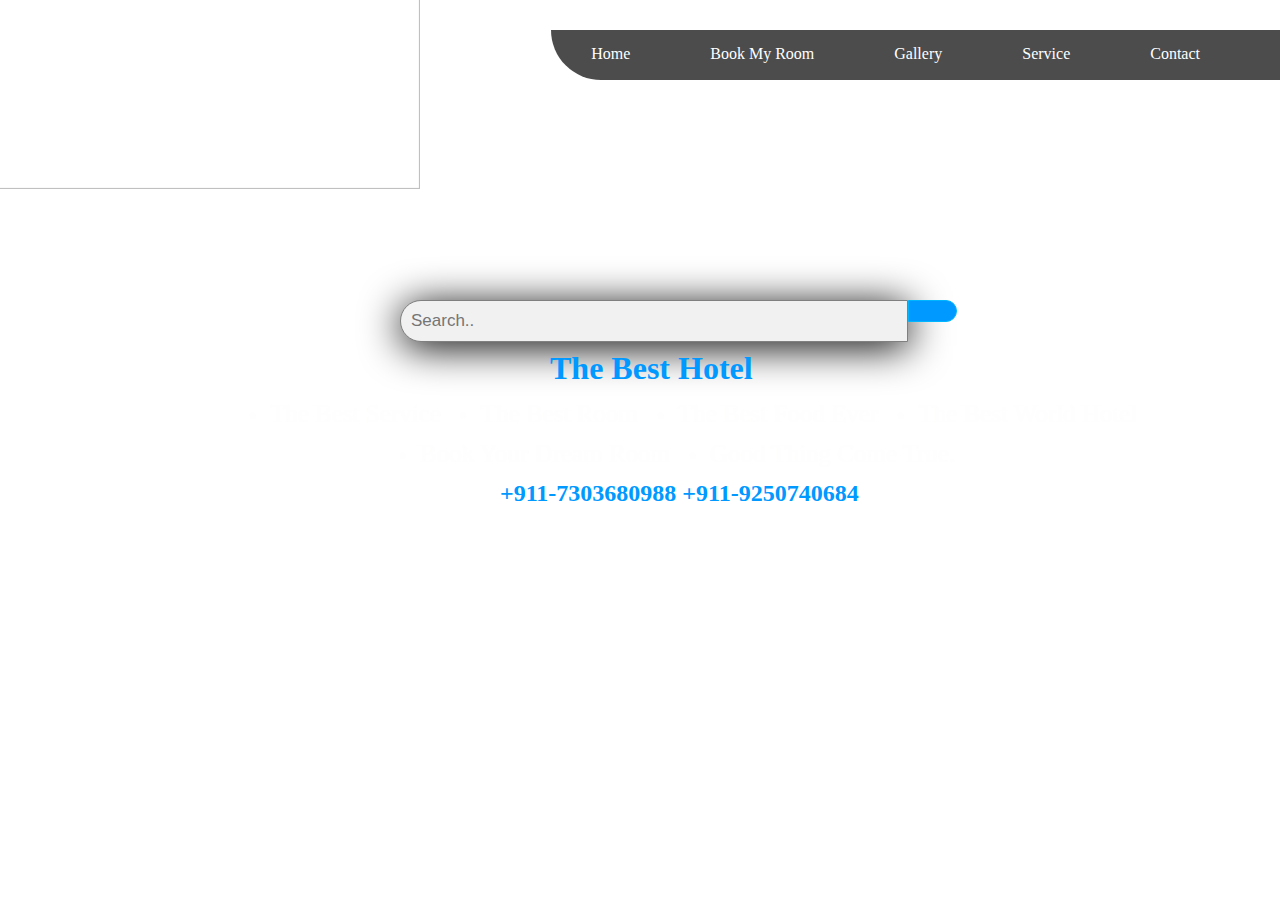
==== index.html @ 0a28f793 "this is a" ====
<!DOCTYPE html>
<html lang="en">

<head>
    <meta charset="UTF-8">
    <meta http-equiv="X-UA-Compatible" content="IE=edge">
    <meta name="viewport" content="width=device-width, initial-scale=1.0">
    <title>Document</title>
    <link rel="stylesheet" href="sk.css">
    <link rel="stylesheet" type="text/css" href="fontawesome-free-5.15.3-web\css\all.css">

</head>

<body>
    <form>
        <video src="image/v1.mp4" autoplay muted loop class="video"></video>
        <img src="image/l1.png" height="180px" width="400px" id="logo">
        <div class="manu">
            <ul class="manu1">
                <li><a href="index.html">Home</a></li>
                <li><a href="about.html">Book My Room</a></li>
                <li><a href="gallery.html">Gallery</a></li>
                <li><a href="service.html">Service</a></li>
                <li><a href="contant.html">Contact</a></li>
            </ul>
        </div>
        <div class="search">
            <input type="text" placeholder="Search..">
            <button type="submit">
                <i class="fa fa-search"></i></button>

        </div>

        <h1 id="h1">The Best Hotel</h1>
        <ul class="point">
            <li>The Best Service</li>
            <li>The Best Room </li>
            <li>The Best Food Ever</li>
            <li>The Best World Hotel</li>
        </ul>
        <ul class="closer">
            <li>Book Your Dream Room</li>
            <li>Good Thing Come True.</li>
        </ul>
        <h2 id="h2">+911-7303680988 +911-9250740684</h2>
    </form>

</body>

</html>
---- sk.css ----
*{
  margin: 0px;
  padding: 0px;
}
body{
  
}
video{
  width: 100%;
  height: auto;
  position: absolute;
  z-index: -1;
}
.manu{
  height: 50px;
  background-color: rgba(0,0,0,0.7);
  position: relative;
  float: right;
  margin-top: 30px;
  border-radius: 0px 0px 0px 100px;
  box-shadow: 0px 5px 40px rgb(255, 255, 255);
  text-decoration: none;
  list-style: none;
}
.manu1{
  color: rgb(255, 255, 255);
  display: inline-flex;
  list-style: none;
  padding-right:40px ;
  z-index: 1;
}

.manu1 li{
  margin: 40px;
  margin-top: 15px;
  cursor: pointer;
  font-family:URW Chancery L, cursive ;
   
}
.manu1 li a{
  text-decoration: none;
  color: rgb(255, 255, 255);
}
.manu1 li a:hover{ color: yellow;
  transform: scale(1.8);
   transition: .9s ;}
.manu1 li:hover{
   color: yellow;
   transform: scale(1.8);
    transition: .9s ;
}
#logo{
  position: absolute; 
}
#logo:hover{
  transform: scale(1.1);
  transition: .6s ;
  
}
.search{
position: absolute;
vertical-align: center;
margin-top: 300px;
margin-left: 400px;
}
.search input{
  padding: 10px;
  font-size: 17px;
  border: 1px solid grey;
  float: left;
  width: 80%;
  background: #f1f1f1;
  border-radius: 30px 0px 0px 30px;
  width: 200%;
  box-shadow: 0px 5px 40px rgb(0, 0, 0);
}
.search button{
  padding: 10px;
  font-size: 17px;
  border: 1px solid rgb(0, 183, 255);
  float: left;
  width: 20%;
  background: #0099ff;
  position: absolute;
  border-radius: 0px 30px 30px 0px;
}
#h1{
  position: absolute;
  color: #0099ff;
  text-align: center;
  margin-left: 550px;
  margin-top: 350px;
  cursor: pointer;
}
#h1:hover{
  color: yellow;
   transform: scale(1.1);
    transition: .6s ;
    cursor: pointer;
}
.point{
  color: #fffefe;
  display: inline-flex;
  margin-top: 380px;
  margin-left: 250px;
  position:absolute;
  font-size: 25px;
}
.point li{
  margin: 20px;
}
.point li:hover{
  color: yellow;
   transform: scale(1.1);
    transition: .6s ;
    cursor: pointer;

}
.closer{
  color: #fffefe;
  display: inline-flex;
  margin-top: 420px;
  margin-left: 400px;
  position:absolute;
  font-size: 25px;
}
.closer li{
  margin: 20px;
}

.closer li:hover{
  color: yellow;
   transform: scale(1.1);
    transition: .6s ;
    cursor: pointer;

}
#h2{
  position: absolute;
  color: #0099ff;
  text-align: center;
  margin-left: 500px;
  margin-top: 480px;
  cursor: pointer;
}

#h2:hover{
  color: yellow;
   transform: scale(1.1);
    transition: .6s ;
    cursor: pointer;
}

.date ul{
  position:relative ;  
  display: inline-flex;
  margin-top: 200px;
  margin-left: 650px;
}
.date ul li{
  margin:10px;
}

.date input{
  width: 250px;
  height: auto;
  border: 2px solid skyblue;
  font-size: 22px;
}
.chech{
  position:relative;
  float: right;
  margin-right: 150px;
  width: auto;

}
.chech ul li{
  text-decoration: none;
  display: inline-flex;
  margin: 20px 100px 0px 60px;
  color: #f1f1f1;
  box-shadow:10px 3px 5px rgb(0, 0, 0);
  background-color: rgb(0, 183, 255,0.7);
  border-radius: 20px;
  
}
.chech ul li:hover{
  color: rgb(0, 255, 13);
  transform: scale(1.1);
   transition: .6s ;
   cursor: pointer;
   text-shadow: 10px 5px 5px rgb(255, 0, 0);
}




/*footer*/


.fa-cloud{
  background:-webkit-linear-gradient(rgb(33, 150, 247),rgb(7, 42, 158));
    -webkit-background-clip: text;
    -webkit-text-fill-color: transparent;
        
}

.fa-play{
    background:-webkit-linear-gradient(rgb(250, 254, 2),rgb(255, 60, 0));
    -webkit-background-clip: text;
    -webkit-text-fill-color: transparent;
}



.fa-facebook{
  background:-webkit-linear-gradient(rgb(38, 0, 255),rgb(97, 132, 245));
  -webkit-background-clip: text;
  -webkit-text-fill-color: transparent;
}


.fa-instagram{
     
  background:-webkit-linear-gradient(rgb(255, 0, 0),rgb(255, 255, 0));
  -webkit-background-clip: text;
  -webkit-text-fill-color: transparent;
}
.fa-whatsapp {   
  background:-webkit-linear-gradient(rgb(0, 255, 55),rgb(61, 255, 2));
  -webkit-background-clip: text;
  -webkit-text-fill-color: transparent;
}
 .footer{
    height: 90%;
    width: 100%;
    background-color: rgb(255, 255, 255);
    position: absolute;
    margin-top:35%;
    cursor: pointer;
 }

 .footer .img{
   height: 150px;
   width: 325px;
   margin-left:37%;
   position: relative;
 }
.footer .list
{
  display: flex;
}
 .footer ol li{
   color: rgb(0, 0, 0);
   display: flex;
   line-height:60px;
   margin-left: 20px;
   font-family: Comic Sans MS;
   padding-left: 100px;
 }

.fa-snapchat{
  color: yellow;
}
.fa-youtube{
  color: red;
}
.fa-twitter{
  background:-webkit-linear-gradient(rgb(33, 150, 247),rgb(7, 42, 158));
    -webkit-background-clip: text;
    -webkit-text-fill-color: transparent;
 
}

.fa-tiktok{
  color: black;
  text-shadow:  0px 1px 1px rgb(0, 153, 255),1px 0px 1px rgb(255, 0, 0);


}.footer h1{
  color: aliceblue;
  text-align: center;
  font-family:Monotype Corsiva;
  text-align: center;

  }

  .footer .list ol li:hover{
    color:orange;
  transform: scale(1.2);
  transition: .7s ;
  }
.footer .box{
  background-color: #000000be;
  z-index: auto;
  height: 400px;
  width: auto;
}
.box h1{
  color: #00ccff;
  font-size: 33px;
  margin-top: 70px;
  
}

.box ol li{
  font-size: 45px;
  margin: 20px;

}
.box ol{
  margin-top: 20px;
  align-items: center;
  display: inline-flex;
}
#line{
  border:2px solid rgb(0, 204, 255)
}









/*footer1*/

.footer1{
  height: 90%;
  width: 100%;
  background-color: rgb(255, 255, 255);
  position: absolute;
  margin-top:210%;
  cursor: pointer;
}

.footer1 .img{
 height: 150px;
 width: 325px;
 margin-left:37%;
 position: relative;
}
.footer1 .list
{
display: flex;
}
.footer1 ol li{
 color: rgb(0, 0, 0);
 display: flex;
 line-height:60px;
 margin-left: 20px;
 font-family: Comic Sans MS;
 padding-left: 100px;
}

.fa-snapchat{
color: yellow;
}
.fa-youtube{
color: red;
}
.fa-twitter{
background:-webkit-linear-gradient(rgb(33, 150, 247),rgb(7, 42, 158));
  -webkit-background-clip: text;
  -webkit-text-fill-color: transparent;

}

.fa-tiktok{
color: black;
text-shadow:  0px 1px 1px rgb(0, 153, 255),1px 0px 1px rgb(255, 0, 0);


}.footer1 h1{
color: aliceblue;
text-align: center;
font-family:Monotype Corsiva;
text-align: center;

}

.footer1 .list ol li:hover{
  color:orange;
transform: scale(1.2);
transition: .7s ;
}
.footer1 .box{
background-color: #000000be;
z-index: auto;
height: 400px;
width: auto;
}
.box h1{
color: #00ccff;
font-size: 33px;
margin-top: 70px;

}

.box ol li{
font-size: 45px;
margin: 20px;

}
.box ol{
margin-top: 20px;
align-items: center;
display: inline-flex;
}
#line{
border:2px solid rgb(0, 204, 255)
}

.gallery{
  margin-left:75px ;
  margin-top: 180px;
  position: absolute;
  /*background-color: aqua;
  box-shadow: 0px 5px 40px rgb(0, 0, 0,0.7); */ 
  width: 90%;
}
.gallery ol li{
  list-style: none;
  display: inline-flex;
  margin: 50px;
  box-shadow: 0px 0px 15px 10px rgb(255, 255, 255) ; 

}
.gallery ol li h1{
  position: absolute;
  height: 148px;
  width: 298px;
  background-color: rgba(0,0,0,0.6);
  color: #f1f1f1;
  text-align: center;
  border: 2px solid rgb(0, 0, 0);
}

.gallery ol li h1:hover{
  cursor: pointer;
  background-color: transparent;
transform: scale(0.8);
transition: .7s ;
color: transparent;
border-radius: 20px;
border: transparent;
  
}
.gallery ol h1{
  background-color: turquoise;
  width: auto;
  text-align: center;
}
/*footer3*/
.footer3{
  height: 90%;
  width: 100%;
  background-color: rgb(255, 255, 255);
  position: absolute;
  margin-top:0%;
  cursor: pointer;
}

.footer3 .img{
 height: 150px;
 width: 325px;
 margin-left:37%;
 position: relative;
}
.footer3 .list
{
display: flex;
}
.footer3 ol li{
 color: rgb(0, 0, 0);
 display: flex;
 line-height:60px;
 margin-left: 20px;
 font-family: Comic Sans MS;
 padding-left: 100px;
}

.fa-snapchat{
color: yellow;
}
.fa-youtube{
color: red;
}
.fa-twitter{
background:-webkit-linear-gradient(rgb(33, 150, 247),rgb(7, 42, 158));
  -webkit-background-clip: text;
  -webkit-text-fill-color: transparent;

}

.fa-tiktok{
color: black;
text-shadow:  0px 1px 1px rgb(0, 153, 255),1px 0px 1px rgb(255, 0, 0);


}.footer3 h1{
color: aliceblue;
text-align: center;
font-family:Monotype Corsiva;
text-align: center;

}

.footer3 .list ol li:hover{
  color:orange;
transform: scale(1.2);
transition: .7s ;
}
.footer3 .box{
background-color: #000000be;
z-index: auto;
height: 400px;
width: auto;
}
.box h1{
color: #00ccff;
font-size: 33px;
margin-top: 70px;

}

.box ol li{
font-size: 45px;
margin: 20px;

}
.box ol{
margin-top: 20px;
align-items: center;
display: inline-flex;
}
#line{
border:2px solid rgb(0, 204, 255)
}


/*footer2*/


.footer2{
  height: 90%;
  width: 100%;
  background-color: rgb(255, 255, 255);
  position: absolute;
  margin-top:150%;
  cursor: pointer;
}

.footer2 .img{
 height: 150px;
 width: 325px;
 margin-left:37%;
 position: relative;
}
.footer2 .list
{
display: flex;
}
.footer2 ol li{
 color: rgb(0, 0, 0);
 display: flex;
 line-height:60px;
 margin-left: 20px;
 font-family: Comic Sans MS;
 padding-left: 100px;
}

.fa-snapchat{
color: yellow;
}
.fa-youtube{
color: red;
}
.fa-twitter{
background:-webkit-linear-gradient(rgb(33, 150, 247),rgb(7, 42, 158));
  -webkit-background-clip: text;
  -webkit-text-fill-color: transparent;

}

.fa-tiktok{
color: black;
text-shadow:  0px 1px 1px rgb(0, 153, 255),1px 0px 1px rgb(255, 0, 0);


}.footer2 h1{
color: aliceblue;
text-align: center;
font-family:Monotype Corsiva;
text-align: center;

}

.footer2 .list ol li:hover{
  color:orange;
transform: scale(1.2);
transition: .7s ;
}
.footer2 .box{
background-color: #000000be;
z-index: auto;
height: 400px;
width: auto;
}
.box h1{
color: #00ccff;
font-size: 33px;
margin-top: 70px;

}

.box ol li{
font-size: 45px;
margin: 20px;

}
.box ol{
margin-top: 20px;
align-items: center;
display: inline-flex;
}
#line{
border:2px solid rgb(0, 204, 255)
}

.service{
  cursor: pointer;
  margin-top: 180px;
  position: absolute;
  width: 100%;
  height: 25%;
  background-color: rgba(226, 212, 172, 0.945);
  
}
.service h1{
  margin-top: 30px;
}
.service h1:hover{
  color:orange;
  transform: scale(1.1);
  transition: .7s ;
}

.ser1{
  cursor: pointer;
  margin-top: 400px;
  position: absolute;
  width: 100%;
  height: 25%;
  background-color: rgba(240, 194, 69, 0.945);
  
}
.ser1 h1{
  margin-top: 30px;
}

.ser1 h1:hover{
  color:orange;
  transform: scale(1.1);
  transition: .7s ;
}

.ser2{
  cursor: pointer;
  margin-top: 620px;
  position: absolute;
  width: 100%;
  height: 25%;
  background-color: rgba(148, 221, 64, 0.945);
  
}
.ser2 h1{
  margin-top: 30px;
}
.ser2 h1:hover{
  color:orange;
  transform: scale(1.1);
  transition: .7s ;
}




.ser3{
  cursor: pointer;
  margin-top: 850px;
  position: absolute;
  width: 100%;
  height: 125%;
  background-color: rgba(197, 188, 188, 0.911);
  
}
.ser3 h1{
  margin-top: 30px;
}


.ser3 ol li{
  list-style: none;
  display: inline-flex;
  margin: 30px;
  background-color: rgb(255, 255, 255);
  /*
  box-shadow: 0px 0px 15px 10px rgb(255, 255, 255) ; 
  */height: 300px;
  width: 250px;
  border-radius: 20px;
}
.ser3 ol li i{
  color: #ffbb00c7;
  height: 20px;
  font-size: 60px;
  margin-top: 25px;
  margin-left: 90px;
  
}
.ser3 ol li h2{
  height:20px;
  color: #000000;
  position: absolute;
  margin-top:140px;
  margin-left: 25px;

}


.ser3 ol li p{
  height:20px;
  color: #000000;
  position: absolute;
  margin-top:180px;
  margin-left: 25px;

}
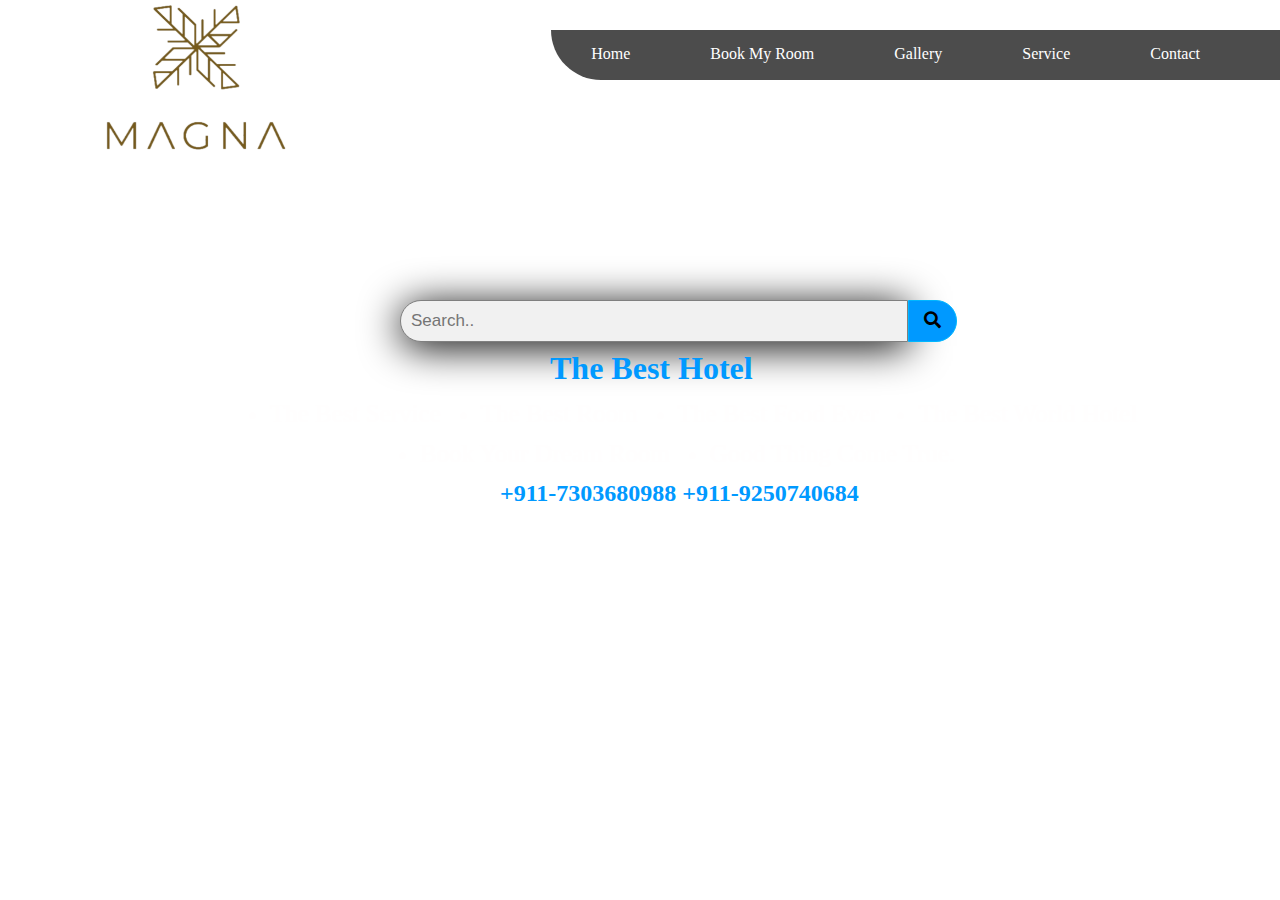
==== commit 1e2b6f1b: "Update index.html" ====
--- a/index.html
+++ b/index.html
@@ -13,7 +13,7 @@
 
 <body>
     <form>
-        <video src="image/v1.mp4" autoplay muted loop class="video"></video>
+        <video src="v1.mp4" autoplay muted loop class="video"></video>
         <img src="image/l1.png" height="180px" width="400px" id="logo">
         <div class="manu">
             <ul class="manu1">
@@ -47,4 +47,4 @@
 
 </body>
 
-</html>+</html>
